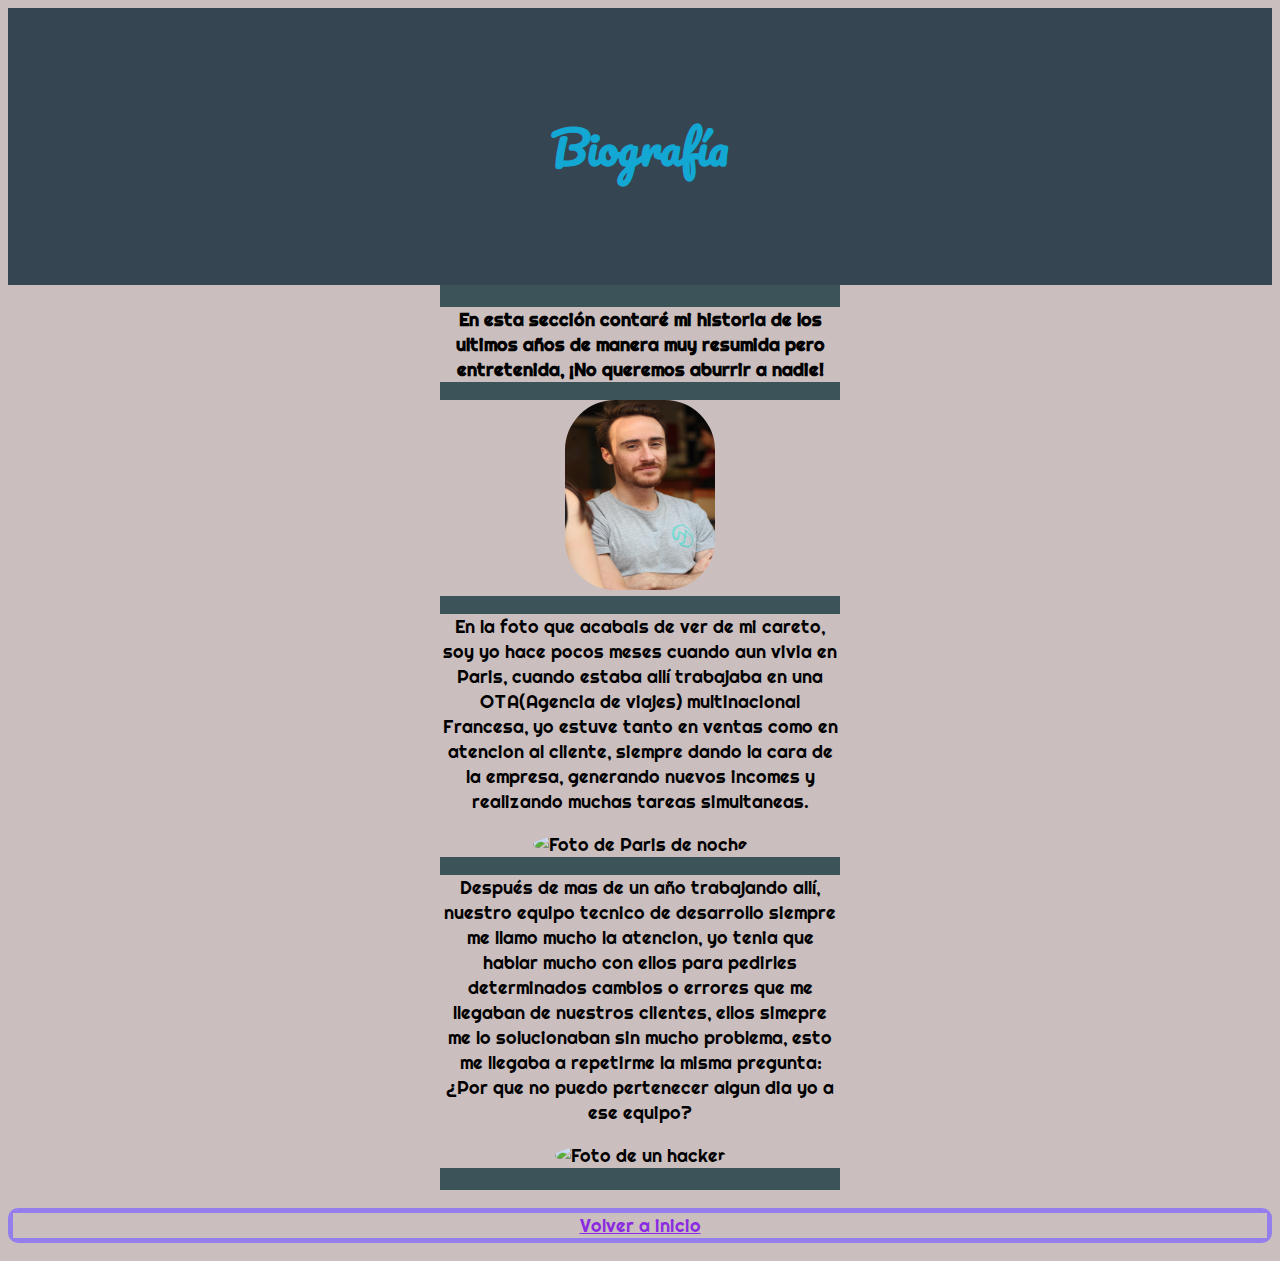
==== biografia.html @ 27f71fb1 "first commit" ====
<!DOCTYPE html>
<html lang="en">

<head>
    <meta charset="UTF-8">
    <meta http-equiv="X-UA-Compatible" content="IE=edge">
    <meta name="viewport" content="width=device-width, initial-scale=1.0">
    <link rel="stylesheet" type="text/css" href="style.CSS">
    <title>Bibliografia</title>
</head>

<body>

<header>

    <h1>Biografía</h1>

</header>
    <article class="contain">
        <p><b>En esta sección contaré mi historia de los ultimos años de manera muy resumida pero entretenida, ¡No queremos aburrir a nadie!</b>
        <p><img src="Foto perfil.JPG" alt="Foto perfil de Daniel de la Escalera" width="150" height="190" class="circleimage"></p>
        
        <div>En la foto que acabais de ver de mi careto, soy yo hace pocos meses cuando aun vivia en Paris, cuando estaba allí trabajaba en una OTA(Agencia de viajes) multinacional Francesa, yo estuve tanto en ventas como en atencion al cliente, siempre dando la cara de la empresa, generando nuevos incomes y realizando muchas tareas simultaneas.
        <p><img src="https://www.viajarafrancia.com/wp-content/uploads/2016/04/Paris-1024x768.jpg" alt="Foto de Paris de noche" width="150" height="190" class="circleimagefull"></div></p>
        
        <div>Después de mas de un año trabajando allí, nuestro equipo tecnico de desarrollo siempre me llamo mucho la atencion, yo tenia que hablar mucho con ellos para pedirles determinados cambios o errores que me llegaban de nuestros clientes, ellos simepre me lo solucionaban sin mucho problema, esto me llegaba a repetirme la misma pregunta:¿Por que no puedo pertenecer algun dia yo a ese equipo?
        <p><img src="https://st2.depositphotos.com/1006472/5665/i/950/depositphotos_56658541-stock-photo-faceless-hooded-anonymous-computer-hacker.jpg" alt="Foto de un hacker" width="150" height="190" class="circleimagefull"></div></p>
        </article>
    <ul>
        <div id="index2"><li><a href="index.html">Volver a inicio</a></li>
        </div>
    </ul>

</body>
</html>
---- style.CSS ----
@import url('https://fonts.googleapis.com/css2?family=Pacifico&display=swap');
@import url('https://fonts.googleapis.com/css2?family=Righteous&display=swap');

* {
    background-color: rgb(202, 190, 190);
    line-height: 25px;
    font-family: 'Righteous', cursive, Arial, Helvetica, sans-serif;
}

h1 {
    color: rgb(19, 167, 212);
    font-size: 45px;
    text-align: center;
    font-family: 'Pacifico', cursive, Arial, Helvetica, sans-serif;
    background-color: #364552;
    padding: 3rem 2rem;
}

h2 {
    font-size: 30px;
    text-align: center;
    line-height: 50px;
    font-family: 'Pacifico', cursive, Arial, Helvetica, sans-serif;
}
header {
    background-color: #364552;
    padding: 3rem 2rem;
}
.style1 {
    color: #0ACBF2;
    font-size: 25px;
    font-style: italic;
}
.circleimage {
    border-radius: 50px;
}
.circleimagefull {
    width: 150px;
    height: 150px;
    border-radius: 50%;
}
#index {
    border: 5px rgb(148, 126, 237) solid;
    border-radius: 10px;
    border-width: 5px;
    margin: 0 auto;
    text-align: center;
    margin-top: 250px;
}
#index2 {
    border: 5px rgb(148, 126, 237) solid;
    border-radius: 10px;
    border-width: 5px;
    margin: 0 auto;
    text-align: center;
}
#backgroundindex {
    background-image: url(luca-bravo-4yta6mU66dE-unsplash.jpg);
    height: 500px;
    background-size: cover;
    border-radius: 10px;
    border-width: 5px;
}
a:link {
    color:blueviolet;
}
a:hover {
    color: var(--primarycolor);
}
a:active {
    color:red;
}
ul {
    list-style-type: none;
    padding-left: 0;
}
#headerform {
    text-align: center;
    font-style: italic;
    color: rgb(19, 167, 212);
}
.contain {
    width: 400px;
    margin: 0 auto;
    text-align: center;
}
article {
    background-color: #3c5359;
    margin: 1rem 0;
    border-radius: 0.5 rem;
    padding: 0.25rem 0;
    cursor: pointer;
}
article:hover {
    box-shadow: 0 0.1rem 0.4rem;
}
.flexportfolio {
    display: flex;
    flex-wrap: wrap;
    justify-content: center;
    align-items: center;
    height: 100vh;
    min-height: calc(100vh - 100px - 50px);
    margin-top: 0;
    margin-bottom: 50px;
    flex-direction: column;
}
.box1, .box2 {
    width: 100%;
    height: 100px;
    padding: 20px;
    box-sizing: border-box;
    flex-wrap: wrap;
    flex-basis: 50%;
    text-align: center;
    margin-top: 0;
    flex-grow: 1;
}
.flexcontact {
    display: flex;
    justify-content: center;
    align-items: center;
    height: 100vh;
    flex-wrap: wrap;
    min-height: calc(100vh - 100px);
    margin-top: 50px;
    margin-bottom: 50px;
}
.box3 {
    width: 90%;
    max-width: 400px;
    background-color: #f2f2f2;
    padding: 20px;
    box-sizing: border-box;
    flex-wrap: wrap;
}
.box1 {
    flex-basis: 50%;
}
.box2 {
    flex-basis: 50%;
}
.sendbutton {
    text-align: center;
    font-family: 'Courier New', Courier, monospace, sans-serif;
}

@media screen and (max-width: 767px) {
    .flexportfolio {
      flex-direction: column;
    }
    
.box1, .box2 {
      flex-basis: 100%;
}
}
body {
    font-size: 16px;
    line-height: 1.5;
}
@media screen and (min-width: 768px) {
    body {
        font-size: 18px;
    }
}
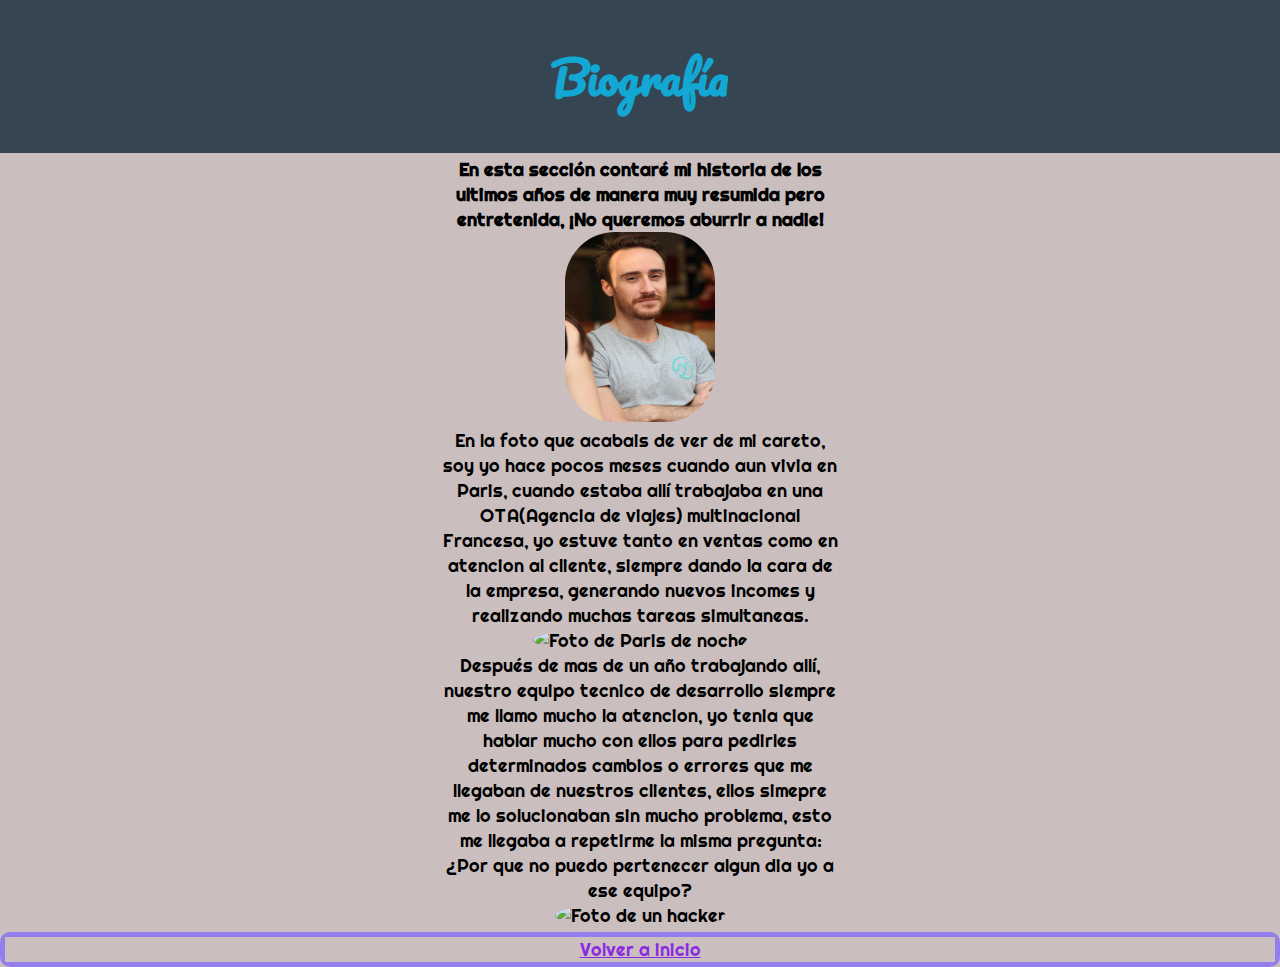
==== commit 629d83f3: "last changes" ====
--- a/biografia.html
+++ b/biografia.html
@@ -1,35 +1,35 @@
 <!DOCTYPE html>
 <html lang="en">
 
-<head>
-    <meta charset="UTF-8">
-    <meta http-equiv="X-UA-Compatible" content="IE=edge">
-    <meta name="viewport" content="width=device-width, initial-scale=1.0">
-    <link rel="stylesheet" type="text/css" href="style.CSS">
-    <title>Bibliografia</title>
-</head>
+    <head>
+        <meta charset="UTF-8">
+        <meta http-equiv="X-UA-Compatible" content="IE=edge">
+        <meta name="viewport" content="width=device-width, initial-scale=1.0">
+        <link rel="stylesheet" type="text/css" href="style.CSS">
+        <title>Bibliografia</title>
+    </head>
 
-<body>
+    <body>
 
-<header>
+        <header>
 
-    <h1>Biografía</h1>
+                <h1>Biografía</h1>
 
-</header>
-    <article class="contain">
-        <p><b>En esta sección contaré mi historia de los ultimos años de manera muy resumida pero entretenida, ¡No queremos aburrir a nadie!</b>
-        <p><img src="Foto perfil.JPG" alt="Foto perfil de Daniel de la Escalera" width="150" height="190" class="circleimage"></p>
+        </header>
+        <main>
+            <article class="contain">
+                <p><b>En esta sección contaré mi historia de los ultimos años de manera muy resumida pero entretenida, ¡No queremos aburrir a nadie!</b>
+                <p><img src="Foto perfil.JPG" alt="Foto perfil de Daniel de la Escalera" width="150" height="190" class="circleimage"></p>
         
-        <div>En la foto que acabais de ver de mi careto, soy yo hace pocos meses cuando aun vivia en Paris, cuando estaba allí trabajaba en una OTA(Agencia de viajes) multinacional Francesa, yo estuve tanto en ventas como en atencion al cliente, siempre dando la cara de la empresa, generando nuevos incomes y realizando muchas tareas simultaneas.
-        <p><img src="https://www.viajarafrancia.com/wp-content/uploads/2016/04/Paris-1024x768.jpg" alt="Foto de Paris de noche" width="150" height="190" class="circleimagefull"></div></p>
+                <div>En la foto que acabais de ver de mi careto, soy yo hace pocos meses cuando aun vivia en Paris, cuando estaba allí trabajaba en una OTA(Agencia de viajes) multinacional Francesa, yo estuve tanto en ventas como en atencion al cliente, siempre dando la cara de la empresa, generando nuevos incomes y realizando muchas tareas simultaneas.
+                <p><img src="https://www.viajarafrancia.com/wp-content/uploads/2016/04/Paris-1024x768.jpg" alt="Foto de Paris de noche" width="150" height="190" class="circleimagefull"></div></p>
         
-        <div>Después de mas de un año trabajando allí, nuestro equipo tecnico de desarrollo siempre me llamo mucho la atencion, yo tenia que hablar mucho con ellos para pedirles determinados cambios o errores que me llegaban de nuestros clientes, ellos simepre me lo solucionaban sin mucho problema, esto me llegaba a repetirme la misma pregunta:¿Por que no puedo pertenecer algun dia yo a ese equipo?
-        <p><img src="https://st2.depositphotos.com/1006472/5665/i/950/depositphotos_56658541-stock-photo-faceless-hooded-anonymous-computer-hacker.jpg" alt="Foto de un hacker" width="150" height="190" class="circleimagefull"></div></p>
-        </article>
-    <ul>
-        <div id="index2"><li><a href="index.html">Volver a inicio</a></li>
-        </div>
-    </ul>
-
-</body>
+                <div>Después de mas de un año trabajando allí, nuestro equipo tecnico de desarrollo siempre me llamo mucho la atencion, yo tenia que hablar mucho con ellos para pedirles determinados cambios o errores que me llegaban de nuestros clientes, ellos simepre me lo solucionaban sin mucho problema, esto me llegaba a repetirme la misma pregunta:¿Por que no puedo pertenecer algun dia yo a ese equipo?
+                <p><img src="https://st2.depositphotos.com/1006472/5665/i/950/depositphotos_56658541-stock-photo-faceless-hooded-anonymous-computer-hacker.jpg" alt="Foto de un hacker" width="150" height="190" class="circleimagefull"></div></p>
+            </article>
+                <ul>
+                    <div id="index2"><li><a href="index.html">Volver a inicio</a></li></div>
+                </ul>
+        </main>
+    </body>
 </html>--- a/style.CSS
+++ b/style.CSS
@@ -5,15 +5,29 @@
     background-color: rgb(202, 190, 190);
     line-height: 25px;
     font-family: 'Righteous', cursive, Arial, Helvetica, sans-serif;
+    margin: 0;
+    padding: 0;
+    box-sizing: border-box;
+    font-size: 62,5%;
 }
-
+html {
+    /*min-height: 100%;*/
+    height: 100%;
+}
+body {
+    min-height: 100%;
+}
+footer {
+    bottom: 0;
+}
 h1 {
     color: rgb(19, 167, 212);
     font-size: 45px;
     text-align: center;
     font-family: 'Pacifico', cursive, Arial, Helvetica, sans-serif;
     background-color: #364552;
-    padding: 3rem 2rem;
+    padding: 1rem 1rem;
+    margin-top: 0;
 }
 
 h2 {
@@ -50,16 +64,22 @@
 #index2 {
     border: 5px rgb(148, 126, 237) solid;
     border-radius: 10px;
-    border-width: 5px;
-    margin: 0 auto;
     text-align: center;
 }
-#backgroundindex {
-    background-image: url(luca-bravo-4yta6mU66dE-unsplash.jpg);
-    height: 500px;
-    background-size: cover;
+#index3 {
+    border: 5px rgb(148, 126, 237) solid;
     border-radius: 10px;
     border-width: 5px;
+    text-align: center;
+}
+#backgroundindex img {
+    width: 100%;
+}
+#backgroundindex nav {
+    border-radius: 0 0 1rem 1rem;
+}
+#backgroundindex {
+    border-radius: 0 0 1rem 1rem;
 }
 a:link {
     color:blueviolet;
@@ -84,8 +104,7 @@
     margin: 0 auto;
     text-align: center;
 }
-article {
-    background-color: #3c5359;
+article { 
     margin: 1rem 0;
     border-radius: 0.5 rem;
     padding: 0.25rem 0;
@@ -96,18 +115,14 @@
 }
 .flexportfolio {
     display: flex;
-    flex-wrap: wrap;
     justify-content: center;
     align-items: center;
-    height: 100vh;
-    min-height: calc(100vh - 100px - 50px);
     margin-top: 0;
-    margin-bottom: 50px;
-    flex-direction: column;
+    margin-bottom: 0px;
+    flex-direction: row;
 }
 .box1, .box2 {
     width: 100%;
-    height: 100px;
     padding: 20px;
     box-sizing: border-box;
     flex-wrap: wrap;
@@ -123,8 +138,8 @@
     height: 100vh;
     flex-wrap: wrap;
     min-height: calc(100vh - 100px);
-    margin-top: 50px;
-    margin-bottom: 50px;
+    margin-top: 20px;
+    margin-bottom: 80px;
 }
 .box3 {
     width: 90%;
